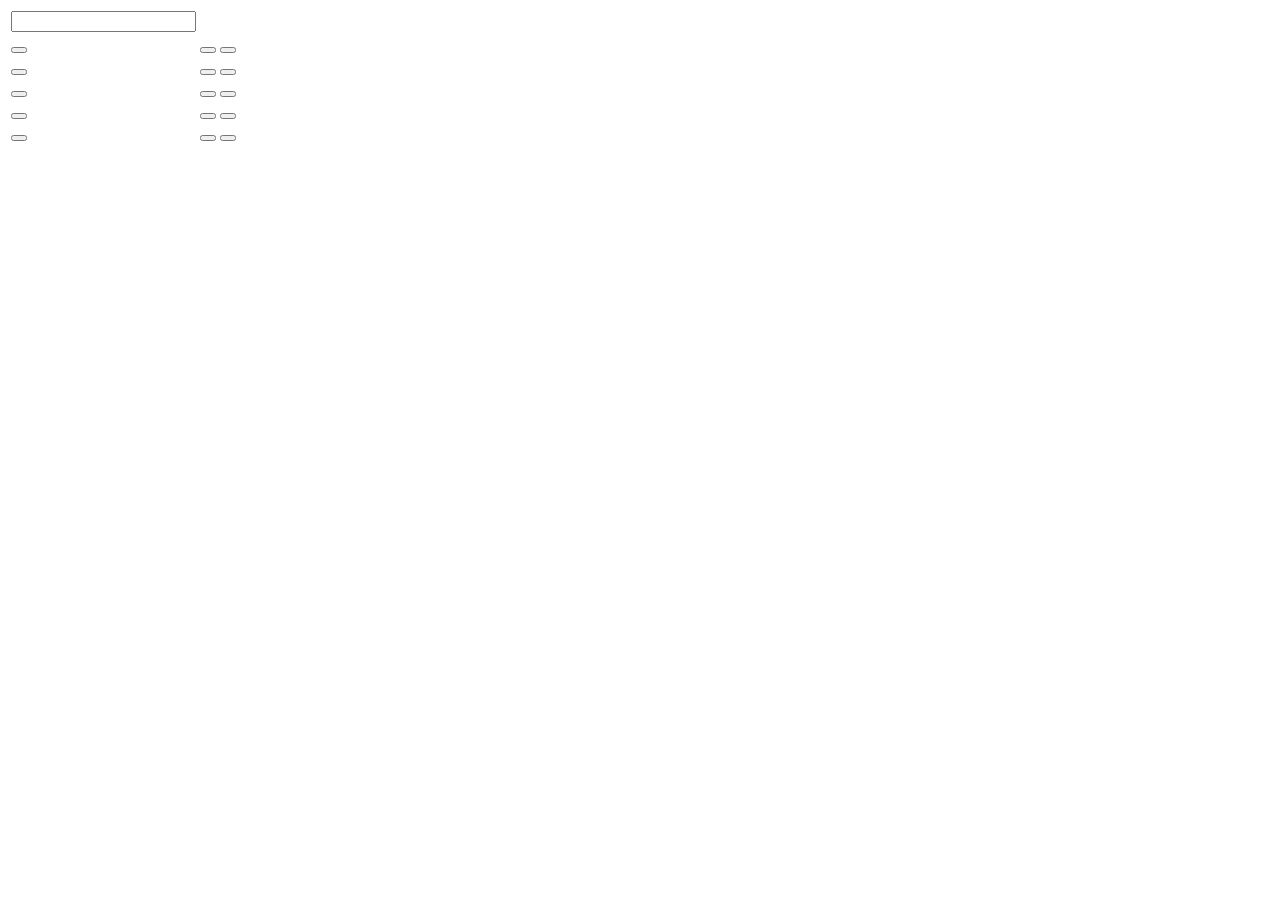
==== calculadora.html @ c394bf0e "comienzo de la calculadora" ====
<!DOCTYPE html>
<html lang="en">
    <head>
        <meta charset="UTF-8">
        <meta http-equiv="X-UA-Compatible" content="IE=edge">
        <meta name="viewport" content="width=device-width, initial-scale=1.0">
        <title>Calculadora</title>
    </head>
    <body>
        <table>
            <tr>
                <td><input type="text"></td>
            </tr>
            <tr>
                <td><button></button></td>
                <td><button></button></td>
                <td><button></button></td>
            </tr>
            <tr>
                <td><button></button></td>
                <td><button></button></td>
                <td><button></button></td>
            </tr>
            <tr>
                <td><button></button></td>
                <td><button></button></td>
                <td><button></button></td>
            </tr>
            <tr>
                <td><button></button></td>
                <td><button></button></td>
                <td><button></button></td>
            </tr>
            <tr>
                <td><button></button></td>
                <td><button></button></td>
                <td><button></button></td>
            </tr>
        </table>
    </body>
</html>
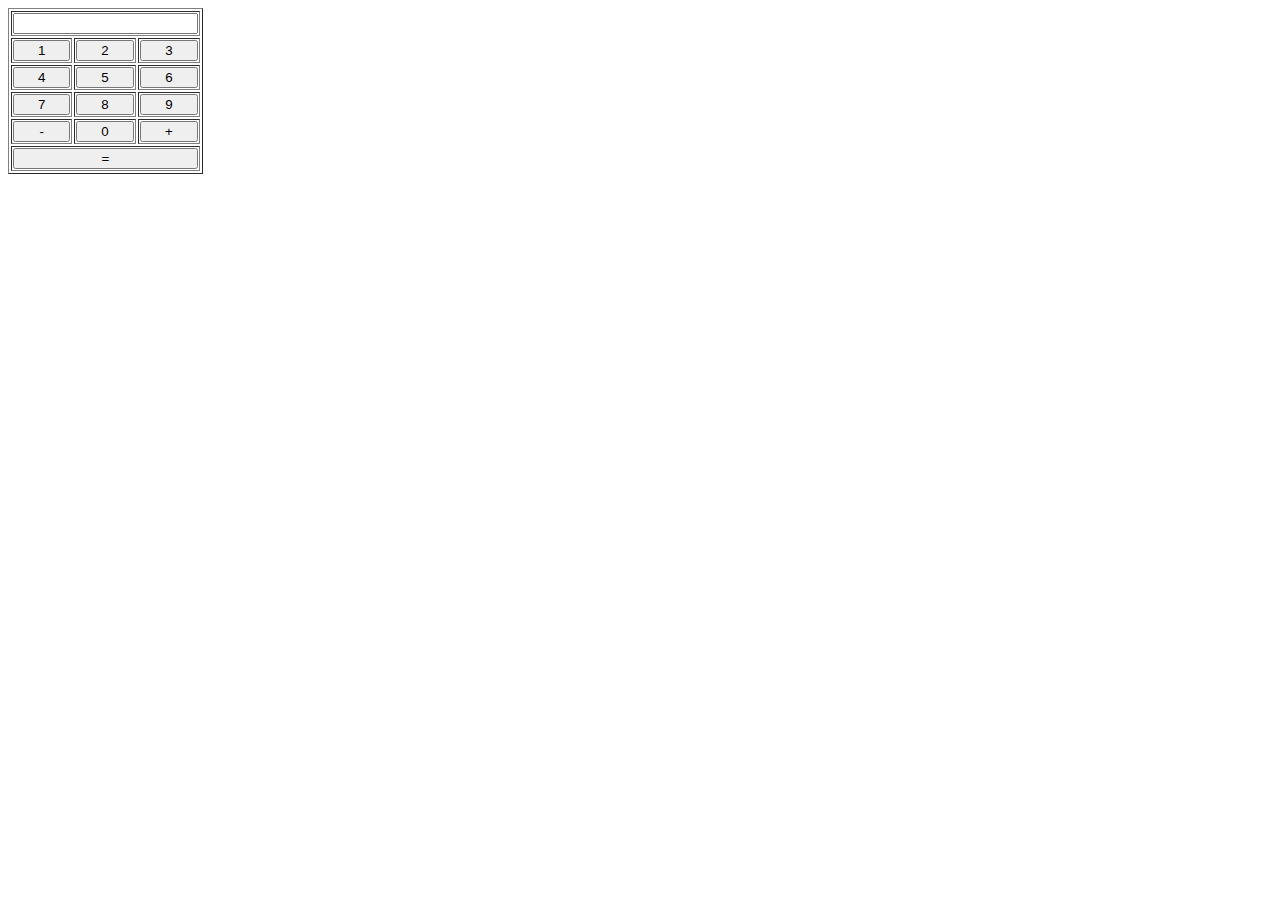
==== commit ecaeb777: "terminamos la calculadora" ====
--- a/calculadora.html
+++ b/calculadora.html
@@ -5,36 +5,121 @@
         <meta http-equiv="X-UA-Compatible" content="IE=edge">
         <meta name="viewport" content="width=device-width, initial-scale=1.0">
         <title>Calculadora</title>
+        <style>
+            button{
+                width: 100%;
+            }
+        </style>
+        <script>
+            function agregaN1(e){
+                e.preventDefault();
+                let res = document.getElementById("res");
+                res.value += 1;
+            }
+            function agregaN2(e){
+                e.preventDefault();
+                let res = document.getElementById("res");
+                res.value += 2;
+            }
+            function agregaN3(e){
+                e.preventDefault();
+                let res = document.getElementById("res");
+                res.value += 3;
+            }
+            function agregaN4(e){
+                e.preventDefault();
+                let res = document.getElementById("res");
+                res.value += 4;
+            }
+            function agregaN5(e){
+                e.preventDefault();
+                let res = document.getElementById("res");
+                res.value += 5;
+            }
+            function agregaN6(e){
+                e.preventDefault();
+                let res = document.getElementById("res");
+                res.value += 6;
+            }
+            function agregaN7(e){
+                e.preventDefault();
+                let res = document.getElementById("res");
+                res.value += 7;
+            }
+            function agregaN8(e){
+                e.preventDefault();
+                let res = document.getElementById("res");
+                res.value += 8;
+            }
+            function agregaN9(e){
+                e.preventDefault();
+                let res = document.getElementById("res");
+                res.value += 9;
+            }
+            function agregaN0(e){
+                e.preventDefault();
+                let res = document.getElementById("res");
+                res.value += 0;
+            }
+            function mas(e){
+                let res = document.getElementById("res");
+                let oculto = document.getElementById("oculto");
+                let opera = document.getElementById("opera");
+                opera.value = 1;
+                oculto.value = res.value;
+                res.value = "";
+            }
+            function menos(e){
+                let res = document.getElementById("res");
+                let oculto = document.getElementById("oculto");
+                let opera = document.getElementById("opera");
+                opera.value = 2;
+                oculto.value = res.value;
+                res.value = "";
+            }
+            function  igual(e){
+                let res = document.getElementById("res");
+                let oculto = document.getElementById("oculto");
+                if (opera.value == 1){
+                    res.value = parseInt(oculto.value) + parseInt(res.value);
+                oculto.value = "";
+                }else{
+                    res.value = parseInt(oculto.value) - parseInt(res.value);
+                oculto.value = "";
+                }
+            }
+            
+        </script>
     </head>
     <body>
-        <table>
+        <input type="hidden" name="" id="oculto">
+        <input type="hidden" name="" id="opera">
+        <table border="1">
             <tr>
-                <td><input type="text"></td>
+                <td colspan="3"><input type="text" id="res"></td>
             </tr>
             <tr>
-                <td><button></button></td>
-                <td><button></button></td>
-                <td><button></button></td>
+                <td><button id="n1" onClick="agregaN1(event);">1</button></td>
+                <td><button id="n2" onClick="agregaN2(event);">2</button></td>
+                <td><button id="n3">3</button></td>
             </tr>
             <tr>
-                <td><button></button></td>
-                <td><button></button></td>
-                <td><button></button></td>
+                <td><button id="n4" onClick="agregaN4(event);">4</button></td>
+                <td><button id="n5" onClick="agregaN5(event);">5</button></td>
+                <td><button id="n6" onClick="agregaN6(event);">6</button></td>
             </tr>
             <tr>
-                <td><button></button></td>
-                <td><button></button></td>
-                <td><button></button></td>
+                <td><button id="n7" onClick="agregaN7(event);">7</button></td>
+                <td><button id="n8" onClick="agregaN8(event);">8</button></td>
+                <td><button id="n9" onClick="agregaN9(event);">9</button></td>
             </tr>
             <tr>
-                <td><button></button></td>
-                <td><button></button></td>
-                <td><button></button></td>
+                <td><button id="nMenos" onClick="menos(event);"">-</button></td>
+                <td><button id="n0" onClick="agregaN0(event);">0</button></td>
+                <td><button id="nMas" onClick="mas(event);">+</button></td>
             </tr>
             <tr>
-                <td><button></button></td>
-                <td><button></button></td>
-                <td><button></button></td>
+                <td colspan="3"><button id="nIgual" onClick="igual(event);">=</button></td>
             </tr>
         </table>
     </body>
